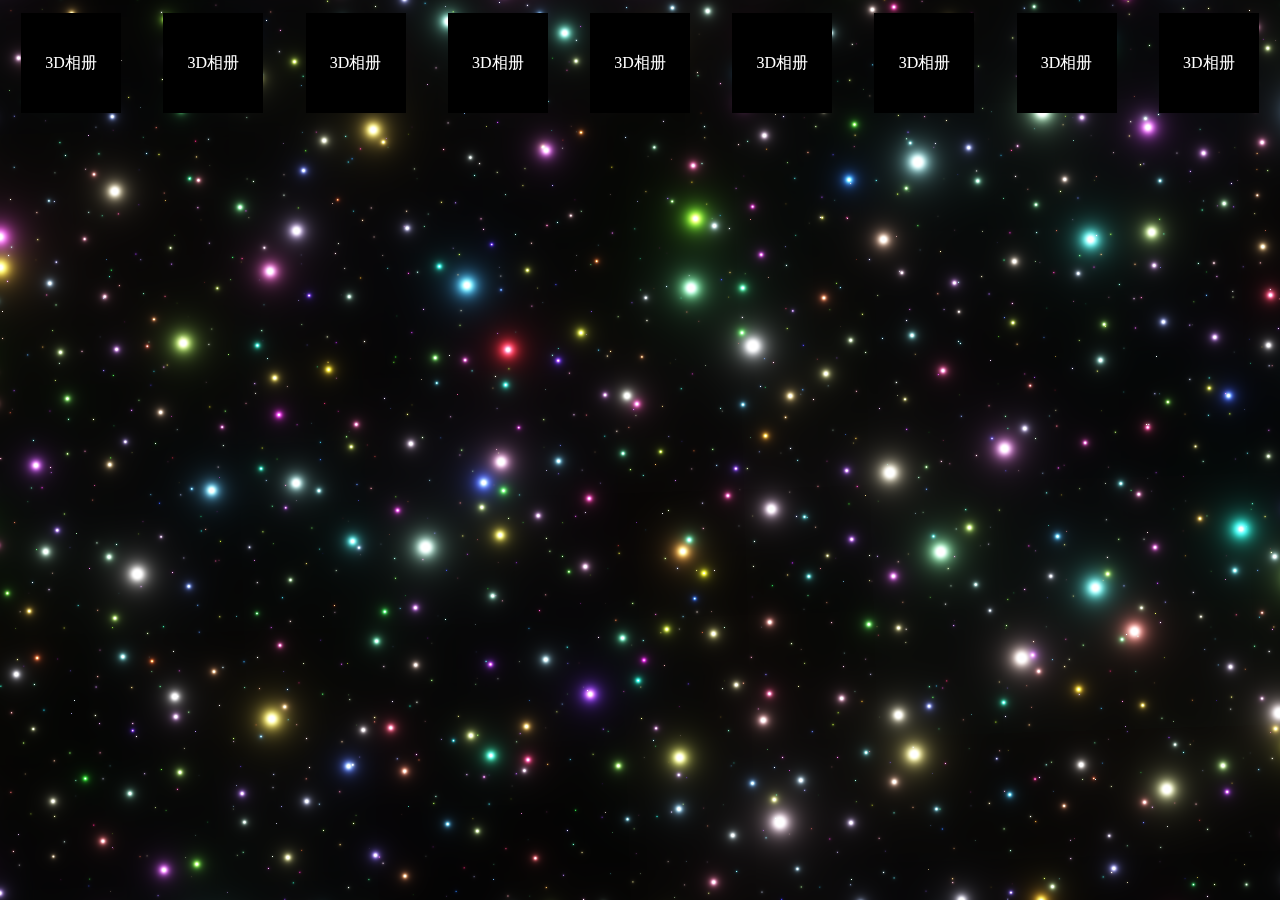
==== index.html @ 0c6f285c "one" ====
<!DOCTYPE html>
<html lang="en">
<head>
  <meta charset="UTF-8">
  <meta name="viewport" content="width=device-width,initial-scale=1.0,
				minimum-scale=1.0,maximum-scale=1.0,user-scalable=no">
  <meta http-equiv="X-UA-Compatible" content="ie=edge">
  <!-- 星空离子背景 -->
  <script src="js/canvas.js"></script>
  <!-- vue.js 引用 -->
  <script src="js/vue.js"></script>
  <link rel="stylesheet" href="css/style.css">
  <title>aoao</title>
</head>
<body>
  <canvas id="canvas" width="1400" height="600"></canvas>
  <div class="index_content" id="app">
    <div v-for="item in indexLst" class="index_list">
      <a :href=item.to>
        <p>{{item.text}}</p>
      </a>
    </div>
  </div>
  <script>
  var app = new Vue({
    el: '#app',
    data: {
      indexLst: [
        {
          id: 1,
          img: '',
          text: '3D相册',
          to: 'square.html'
        },
        {
          id: 2,
          img: '',
          text: '3D相册',
          to: 'javascript:;'
        },
        {
          id: 3,
          img: '',
          text: '3D相册',
          to: 'javascript:;'
        },
        {
          id: 4,
          img: '',
          text: '3D相册',
          to: 'javascript:;'
        },
        {
          id: 5,
          img: '',
          text: '3D相册',
          to: 'javascript:;'
        },
        {
          id: 6,
          img: '',
          text: '3D相册',
          to: 'javascript:;'
        },
        {
          id: 7,
          img: '',
          text: '3D相册',
          to: 'javascript:;'
        },
        {
          id: 8,
          img: '',
          text: '3D相册',
          to: 'javascript:;'
        },
        {
          id: 9,
          img: '',
          text: '3D相册',
          to: 'javascript:;'
        }
      ]
    },
    // 事件
    methods: {
      beforeMount (height) {
        // 获取屏幕高度
        var scrnHeight = document.documentElement.clientHeight || document.body.clientHeight
        this.scrnHeight = 'height:' + scrnHeight + 'px'
      }
    },
    // 计算属性
    computed: {},
    // 生命周期函数实例挂载完成执行
    mounted () {
      this.beforeMount()
    }
  })
  </script>
</body>
</html>
---- css/style.css ----
*{
  margin: 0;
  padding: 0;
}
ul,li{ list-style:none;}
a{text-decoration: none;}
/* 星空离子背景style start */
#canvas{
  position: fixed;
  top: 0;
  left: 0;
  z-index: 1;
}
/* 星空离子背景style end */

/* index_content start */
.index_content{
  position: relative;
  z-index: 1;
  display: flex;
  flex-wrap: wrap;
  justify-content: space-around;
  align-items: center;
  box-sizing: border-box;
  padding-top: 13px;
}
.index_content .index_list{
  width: 100px;
  height: 100px;
  background: #000;
  box-sizing: border-box;
  margin-bottom: 13px;
}
.index_content .index_list a{
  display: block;
  width: 100%;
  height: 100%;
  display: flex;
  flex-wrap: wrap;
  justify-content: space-around;
  align-items: center;
  color: #fff;
}
/* index_content end */
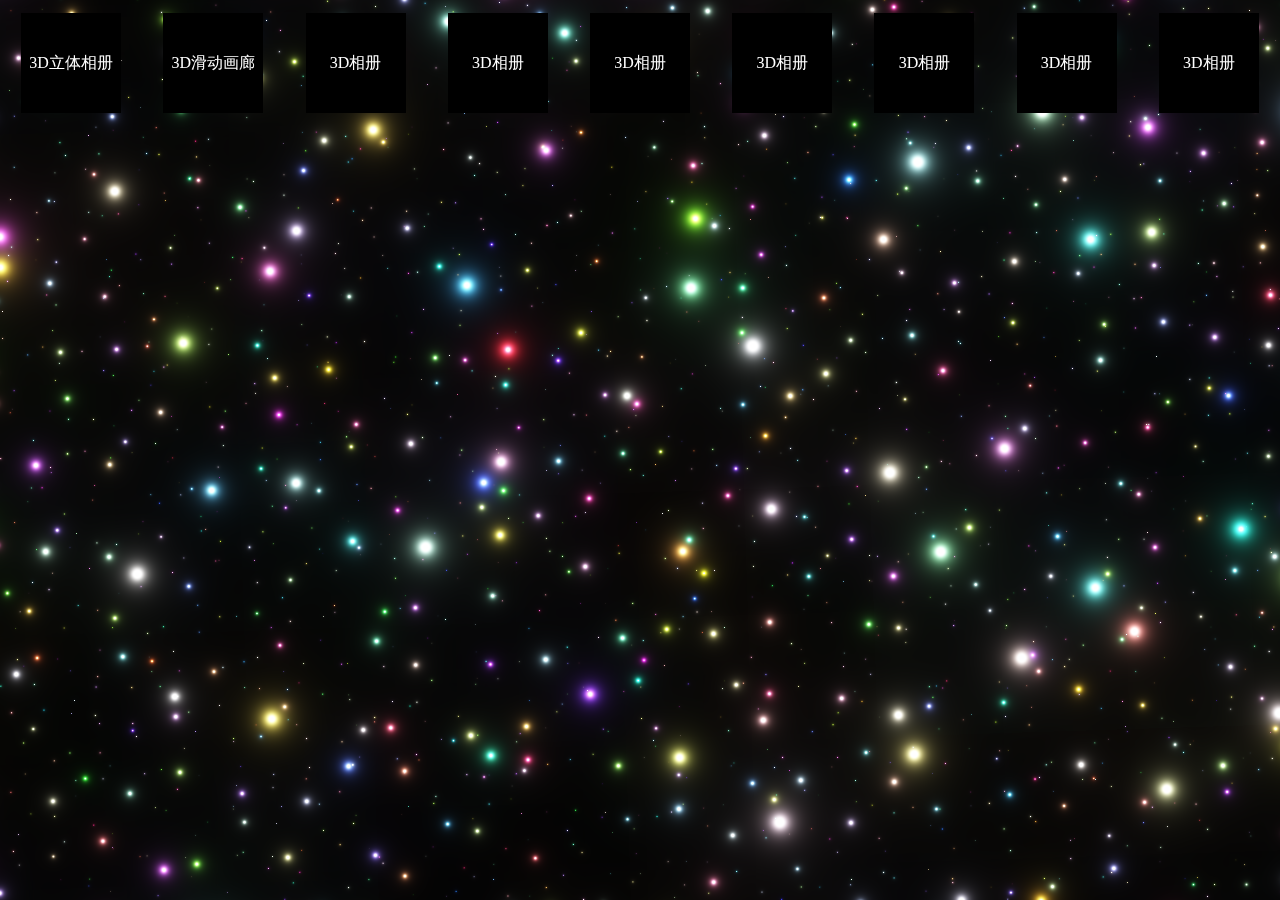
==== commit ddf2163e: "original" ====
--- a/index.html
+++ b/index.html
@@ -29,14 +29,14 @@
         {
           id: 1,
           img: '',
-          text: '3D相册',
+          text: '3D立体相册',
           to: 'square.html'
         },
         {
           id: 2,
           img: '',
-          text: '3D相册',
-          to: 'javascript:;'
+          text: '3D滑动画廊',
+          to: 'slide.html'
         },
         {
           id: 3,
--- a/css/style.css
+++ b/css/style.css
@@ -4,6 +4,12 @@
 }
 ul,li{ list-style:none;}
 a{text-decoration: none;}
+
+.back{
+  color: #fff;
+  position: relative;
+  z-index: 3;
+}
 /* 星空离子背景style start */
 #canvas{
   position: fixed;
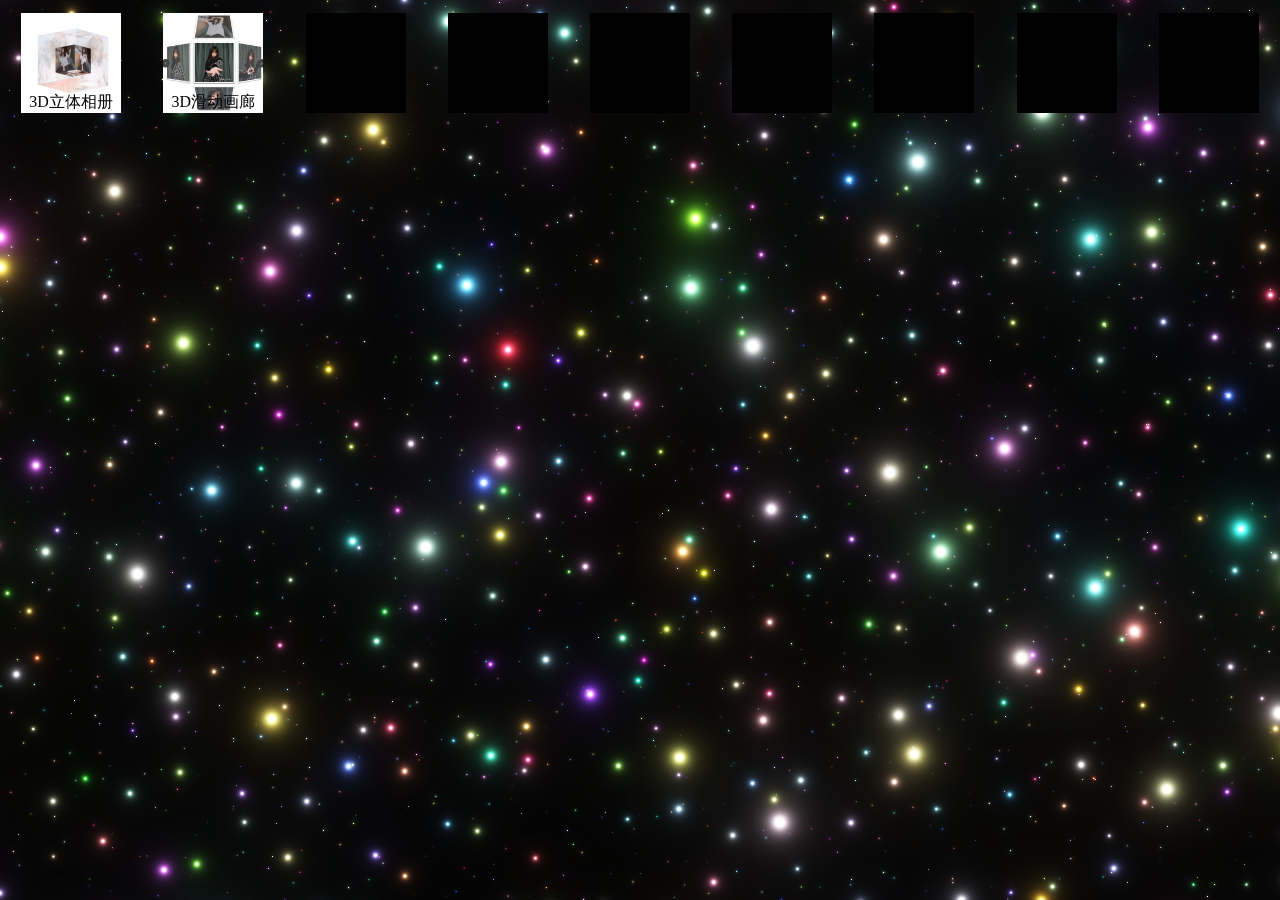
==== commit 9f1ed9da: "towimg" ====
--- a/index.html
+++ b/index.html
@@ -15,7 +15,7 @@
 <body>
   <canvas id="canvas" width="1400" height="600"></canvas>
   <div class="index_content" id="app">
-    <div v-for="item in indexLst" class="index_list">
+    <div v-for="item in indexLst" class="index_list" :style=item.style>
       <a :href=item.to>
         <p>{{item.text}}</p>
       </a>
@@ -30,13 +30,15 @@
           id: 1,
           img: '',
           text: '3D立体相册',
-          to: 'square.html'
+          to: 'square.html',
+          style: "background: url('images/index/list_1.png') 0 0 no-repeat;  background-size: 100% 100%;"
         },
         {
           id: 2,
           img: '',
           text: '3D滑动画廊',
-          to: 'slide.html'
+          to: 'slide.html',
+          style: "background: url('images/index/list_2.png') 0 0 no-repeat;  background-size: 100% 100%;"
         },
         {
           id: 3,
--- a/css/style.css
+++ b/css/style.css
@@ -44,8 +44,8 @@
   display: flex;
   flex-wrap: wrap;
   justify-content: space-around;
-  align-items: center;
-  color: #fff;
+  align-items: flex-end;
+  color: #000;
 }
 /* index_content end */
 
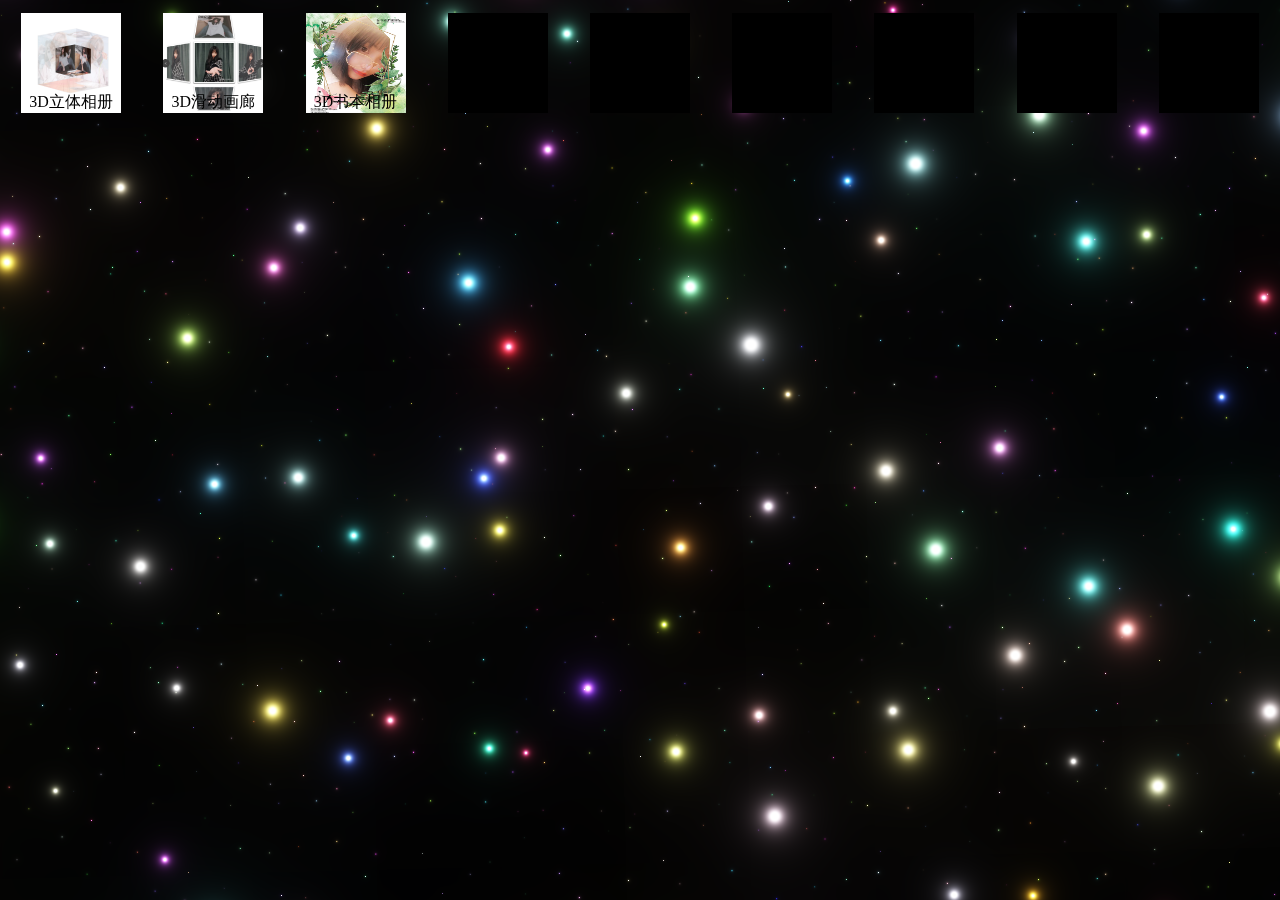
==== commit 91d54d93: "book" ====
--- a/index.html
+++ b/index.html
@@ -43,8 +43,9 @@
         {
           id: 3,
           img: '',
-          text: '3D相册',
-          to: 'javascript:;'
+          text: '3D书本相册',
+          to: 'book.html',
+          style: "background: url('images/index/list_3.png') 0 0 no-repeat;  background-size: 100% 100%;"
         },
         {
           id: 4,
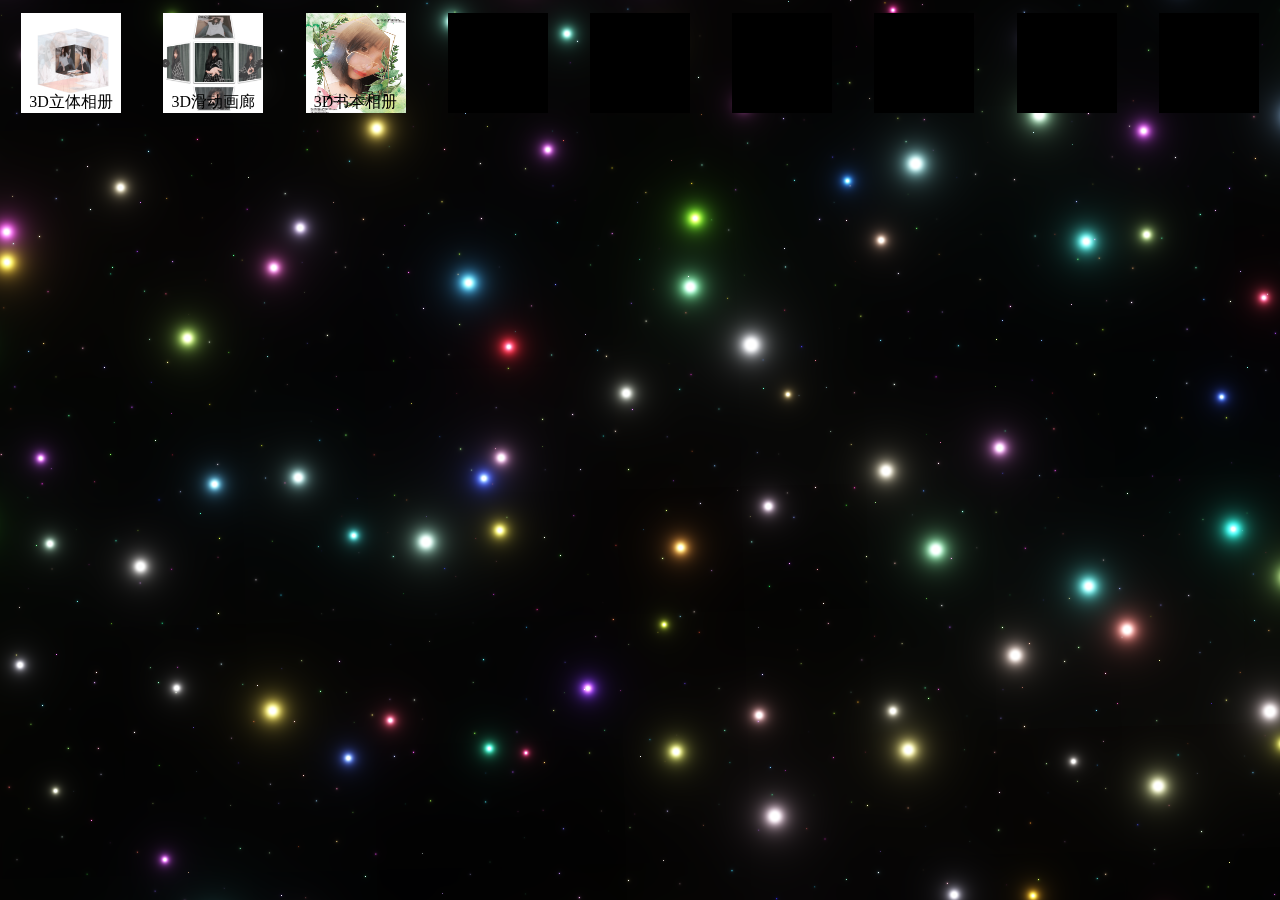
==== commit 5b47ffc7: "旋转强" ====
--- a/index.html
+++ b/index.html
@@ -15,7 +15,7 @@
 <body>
   <canvas id="canvas" width="1400" height="600"></canvas>
   <div class="index_content" id="app">
-    <div v-for="item in indexLst" class="index_list" :style=item.style>
+    <div v-for="item in indexList" class="index_list" :style=item.style>
       <a :href=item.to>
         <p>{{item.text}}</p>
       </a>
@@ -25,7 +25,7 @@
   var app = new Vue({
     el: '#app',
     data: {
-      indexLst: [
+      indexList: [
         {
           id: 1,
           img: '',
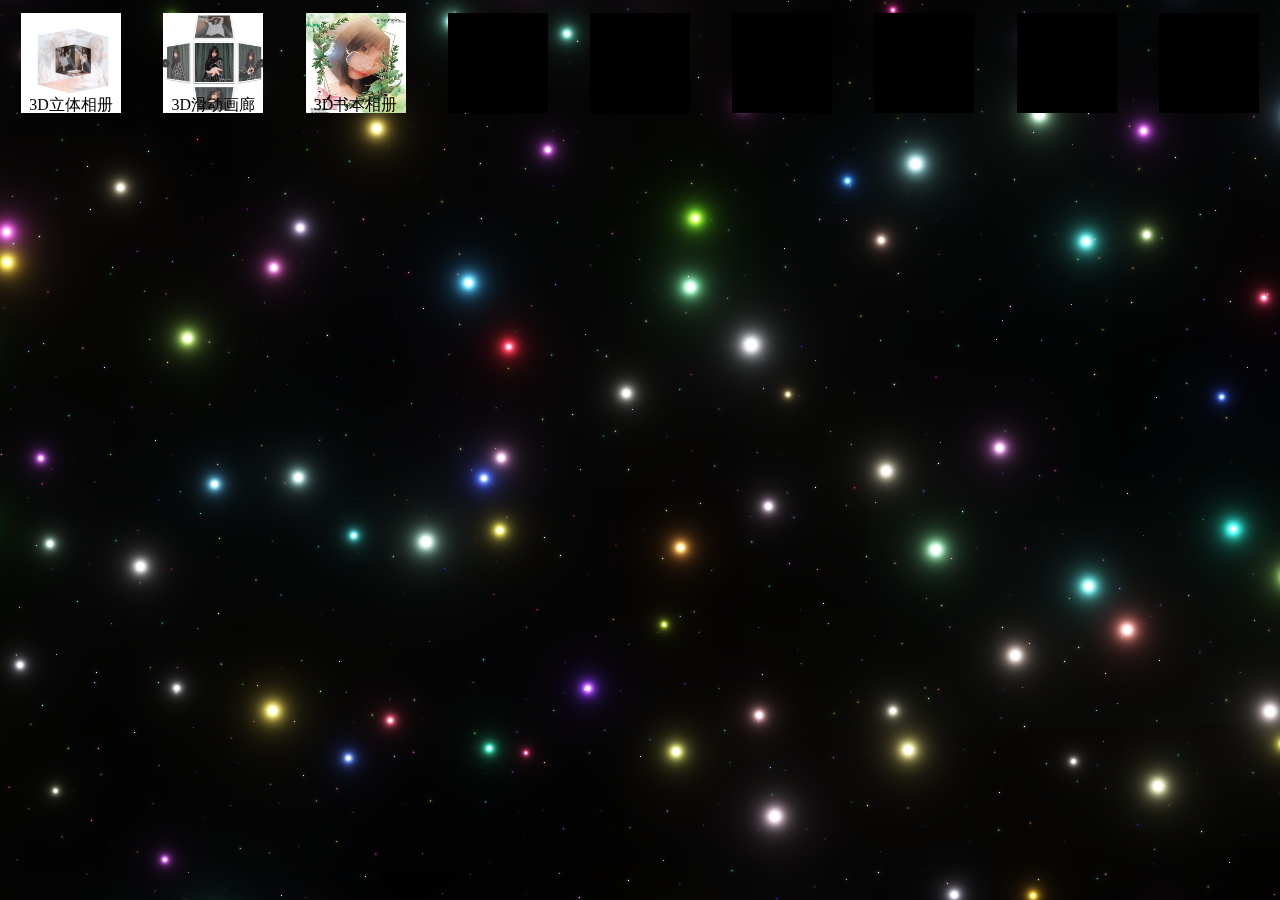
==== commit 4d81e092: "reset" ====
--- a/index.html
+++ b/index.html
@@ -9,6 +9,9 @@
   <script src="js/canvas.js"></script>
   <!-- vue.js 引用 -->
   <script src="js/vue.js"></script>
+  <!-- 样式重置 -->
+  <link rel="stylesheet" href="css/reset.css">
+  <!-- 页面样式 -->
   <link rel="stylesheet" href="css/style.css">
   <title>aoao</title>
 </head>
--- a/css/style.css
+++ b/css/style.css
@@ -1,24 +1,3 @@
-*{
-  margin: 0;
-  padding: 0;
-}
-ul,li{ list-style:none;}
-a{text-decoration: none;}
-
-.back{
-  color: #fff;
-  position: relative;
-  z-index: 3;
-}
-/* 星空离子背景style start */
-#canvas{
-  position: fixed;
-  top: 0;
-  left: 0;
-  z-index: 1;
-}
-/* 星空离子背景style end */
-
 /* index_content start */
 .index_content{
   position: relative;
